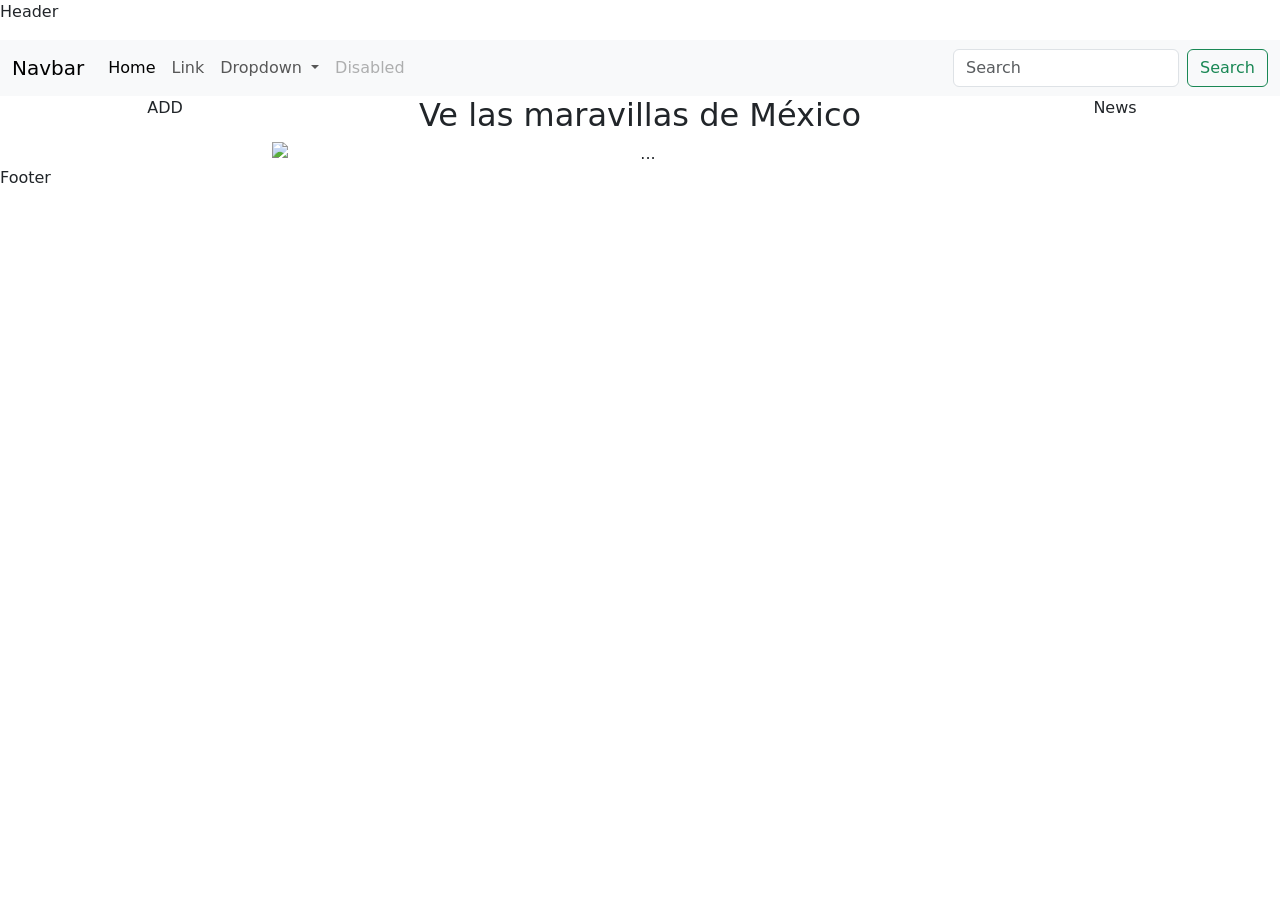
==== index.html @ 0603b739 "Se eliminó las etiqeutas del carrucel" ====
<!DOCTYPE html>
<html>

<head>
  <meta charset="utf-8">
  <meta name="viewport" content="width=device-width">
  <title>replit</title>

  <link href="https://cdn.jsdelivr.net/npm/bootstrap@5.3.8/dist/css/bootstrap.min.css" rel="stylesheet"
    integrity="sha384-sRIl4kxILFvY47J16cr9ZwB07vP4J8+LH7qKQnuqkuIAvNWLzeN8tE5YBujZqJLB" crossorigin="anonymous">
  <link href="style.css" rel="stylesheet" type="text/css" />
</head>

<body>
  <header class="header">
    <p>Header</p>
  </header>


  <script src="script.js"></script>
  <!-- Navegador -->
  <nav class="navbar navbar-expand-lg bg-body-tertiary">
    <div class="container-fluid">
      <a class="navbar-brand" href="#">Navbar</a>
      <button class="navbar-toggler" type="button" data-bs-toggle="collapse" data-bs-target="#navbarSupportedContent"
        aria-controls="navbarSupportedContent" aria-expanded="false" aria-label="Toggle navigation">
        <span class="navbar-toggler-icon"></span>
      </button>
      <div class="collapse navbar-collapse" id="navbarSupportedContent">
        <ul class="navbar-nav me-auto mb-2 mb-lg-0">
          <li class="nav-item">
            <a class="nav-link active" aria-current="page" href="#">Home</a>
          </li>
          <li class="nav-item">
            <a class="nav-link" href="#">Link</a>
          </li>
          <li class="nav-item dropdown">
            <a class="nav-link dropdown-toggle" href="#" role="button" data-bs-toggle="dropdown" aria-expanded="false">
              Dropdown
            </a>
            <ul class="dropdown-menu">
              <li><a class="dropdown-item" href="#">Action</a></li>
              <li><a class="dropdown-item" href="#">Another action</a></li>
              <li>
                <hr class="dropdown-divider">
              </li>
              <li><a class="dropdown-item" href="#">Something else here</a></li>
            </ul>
          </li>
          <li class="nav-item">
            <a class="nav-link disabled" aria-disabled="true">Disabled</a>
          </li>
        </ul>
        <form class="d-flex" role="search">
          <input class="form-control me-2" type="search" placeholder="Search" aria-label="Search" />
          <button class="btn btn-outline-success" type="submit">Search</button>
        </form>
      </div>
    </div>
  </nav>

  <!-- Contenido -->
  <section class="contenido">
    <div class="container text-center">
      <div class="row">
        <div class="col-2">
          ADD
        </div>
        <div class="col-8">
          <!--Content--------------->
          <h2>Ve las maravillas de México</h2>
          <div id="carouselExampleCaptions" class="carousel slide">
            <div class="carousel-indicators">
              <button type="button" data-bs-target="#carouselExampleCaptions" data-bs-slide-to="0" class="active"
                aria-current="true" aria-label="Slide 1"></button>
              <button type="button" data-bs-target="#carouselExampleCaptions" data-bs-slide-to="1"
                aria-label="Slide 2"></button>
              <button type="button" data-bs-target="#carouselExampleCaptions" data-bs-slide-to="2"
                aria-label="Slide 3"></button>
            </div>
            <div class="carousel-inner">
              <div class="carousel-item active">
                <img
                  src="https://www.mexicodestinos.com/blog/wp-content/uploads/2017/01/De-Oaxaca-a-Hierve-el-Agua-y-al-encuentro-del-Mezcal.jpg"
                  class="d-block w-100" alt="...">
              </div>
              <div class="carousel-item">
                <img src="https://www.mimexico360.com/wp-content/uploads/2019/12/caba%C3%B1as01-2-1024x768.jpg"
                  class="d-block w-100" alt="...">
              </div>
              <div class="carousel-item">
                <img src="https://i.blogs.es/120c60/slp/840_560.jpeg" class="d-block w-100" alt="...">
              </div>
            </div>

            <!--Botones-->
            <button class="carousel-control-prev" type="button" data-bs-target="#carouselExampleCaptions"
              data-bs-slide="prev">
              <span class="carousel-control-prev-icon" aria-hidden="true"></span>
              <span class="visually-hidden">Previous</span>
            </button>
            <button class="carousel-control-next" type="button" data-bs-target="#carouselExampleCaptions"
              data-bs-slide="next">
              <span class="carousel-control-next-icon" aria-hidden="true"></span>
              <span class="visually-hidden">Next</span>
            </button>
          </div>
        </div>

        <!--News-->
        <div class="col-2">
          News
        </div>
      </div>
    </div>
  </section>

  <footer class="footer">
    <p>Footer</p>
  </footer>



  <script src="https://cdn.jsdelivr.net/npm/bootstrap@5.3.8/dist/js/bootstrap.bundle.min.js"
    integrity="sha384-FKyoEForCGlyvwx9Hj09JcYn3nv7wiPVlz7YYwJrWVcXK/BmnVDxM+D2scQbITxI"
    crossorigin="anonymous"></script>
  <script src="https://replit.com/public/js/replit-badge-v2.js" theme="dark" position="bottom-right"></script>
</body>

</html>
---- style.css ----
:root{
  --primario: #f92a82;
  --secundario: #ed7b84;
  --terceario: #f5dbcb;
  --cuarto: #d6d5b3;
  --quinto: #7eb77f;
}


html {
    height: 100%;
    width: 100%;
  }


  /* body{
    background-color: var(--primario);
  }
   */

.navegador {
  display: flex;
  justify-content: center;
}

.navtexto {
  font-size: 20px;
  font-weight: 400;
}

nav {
  background-color: #7eb77f;
}

.navtexto:hover {
    font-weight: bold;
    color: #f92a82;
}
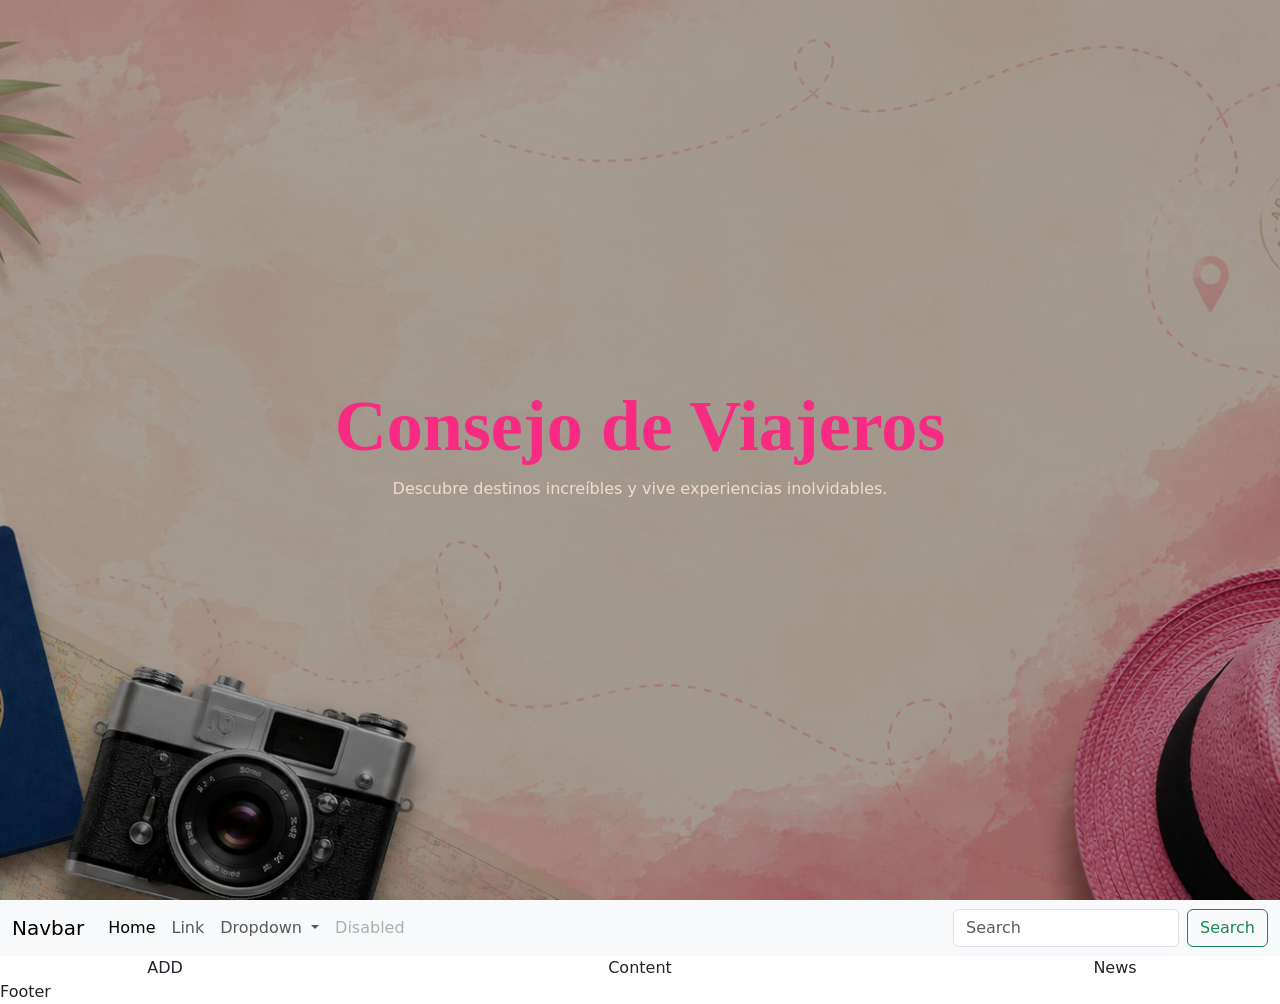
==== commit a7af1da1: "cambios de header" ====
--- a/index.html
+++ b/index.html
@@ -12,9 +12,28 @@
 </head>
 
 <body>
-  <header class="header">
-    <p>Header</p>
-  </header>
+  <header class="imagen-principal">
+
+    <div class="container h-100">
+        <div class="row h-100 align-items-center justify-content-center">
+
+            <div class="col-lg-8 text-center">
+
+                <h1 class="display-2 fw-bold titulo">
+                    Consejo <span>de</span> Viajeros
+                </h1>
+
+                <p class="fs- subtitulo">
+                    Descubre destinos increíbles y vive experiencias inolvidables.
+                </p>
+
+            </div>
+
+        </div>
+    </div>
+
+</header>
+</header>
 
 
   <script src="script.js"></script>
@@ -67,47 +86,8 @@
           ADD
         </div>
         <div class="col-8">
-          <!--Content--------------->
-          <h2>Ve las maravillas de México</h2>
-          <div id="carouselExampleCaptions" class="carousel slide">
-            <div class="carousel-indicators">
-              <button type="button" data-bs-target="#carouselExampleCaptions" data-bs-slide-to="0" class="active"
-                aria-current="true" aria-label="Slide 1"></button>
-              <button type="button" data-bs-target="#carouselExampleCaptions" data-bs-slide-to="1"
-                aria-label="Slide 2"></button>
-              <button type="button" data-bs-target="#carouselExampleCaptions" data-bs-slide-to="2"
-                aria-label="Slide 3"></button>
-            </div>
-            <div class="carousel-inner">
-              <div class="carousel-item active">
-                <img
-                  src="https://www.mexicodestinos.com/blog/wp-content/uploads/2017/01/De-Oaxaca-a-Hierve-el-Agua-y-al-encuentro-del-Mezcal.jpg"
-                  class="d-block w-100" alt="...">
-              </div>
-              <div class="carousel-item">
-                <img src="https://www.mimexico360.com/wp-content/uploads/2019/12/caba%C3%B1as01-2-1024x768.jpg"
-                  class="d-block w-100" alt="...">
-              </div>
-              <div class="carousel-item">
-                <img src="https://i.blogs.es/120c60/slp/840_560.jpeg" class="d-block w-100" alt="...">
-              </div>
-            </div>
-
-            <!--Botones-->
-            <button class="carousel-control-prev" type="button" data-bs-target="#carouselExampleCaptions"
-              data-bs-slide="prev">
-              <span class="carousel-control-prev-icon" aria-hidden="true"></span>
-              <span class="visually-hidden">Previous</span>
-            </button>
-            <button class="carousel-control-next" type="button" data-bs-target="#carouselExampleCaptions"
-              data-bs-slide="next">
-              <span class="carousel-control-next-icon" aria-hidden="true"></span>
-              <span class="visually-hidden">Next</span>
-            </button>
-          </div>
+          Content
         </div>
-
-        <!--News-->
         <div class="col-2">
           News
         </div>
--- a/style.css
+++ b/style.css
@@ -14,26 +14,30 @@
   }
 
 
-  /* body{
-    background-color: var(--primario);
-  }
-   */
+  /* ================= HEADER ================= */
+.imagen-principal{
 
-.navegador {
-  display: flex;
-  justify-content: center;
+/* abarca toda mi imagen */
+    height: 100vh;
+
+    background-image:
+        linear-gradient(rgba(0,0,0,.35), rgba(0,0,0,.35)),
+        url("picture/hola.png");
+
+    background-size: cover;
+    background-position: center;
+    background-repeat: no-repeat;
 }
 
-.navtexto {
-  font-size: 20px;
-  font-weight: 400;
+.titulo{
+    color: #f92a82;
+    font-family: Georgia, serif;
 }
 
-nav {
-  background-color: #7eb77f;
+.titulo span{
+    color: #f92a82;
 }
 
-.navtexto:hover {
-    font-weight: bold;
-    color: #f92a82;
+.subtitulo{
+    color: #f5dbcb;
 }
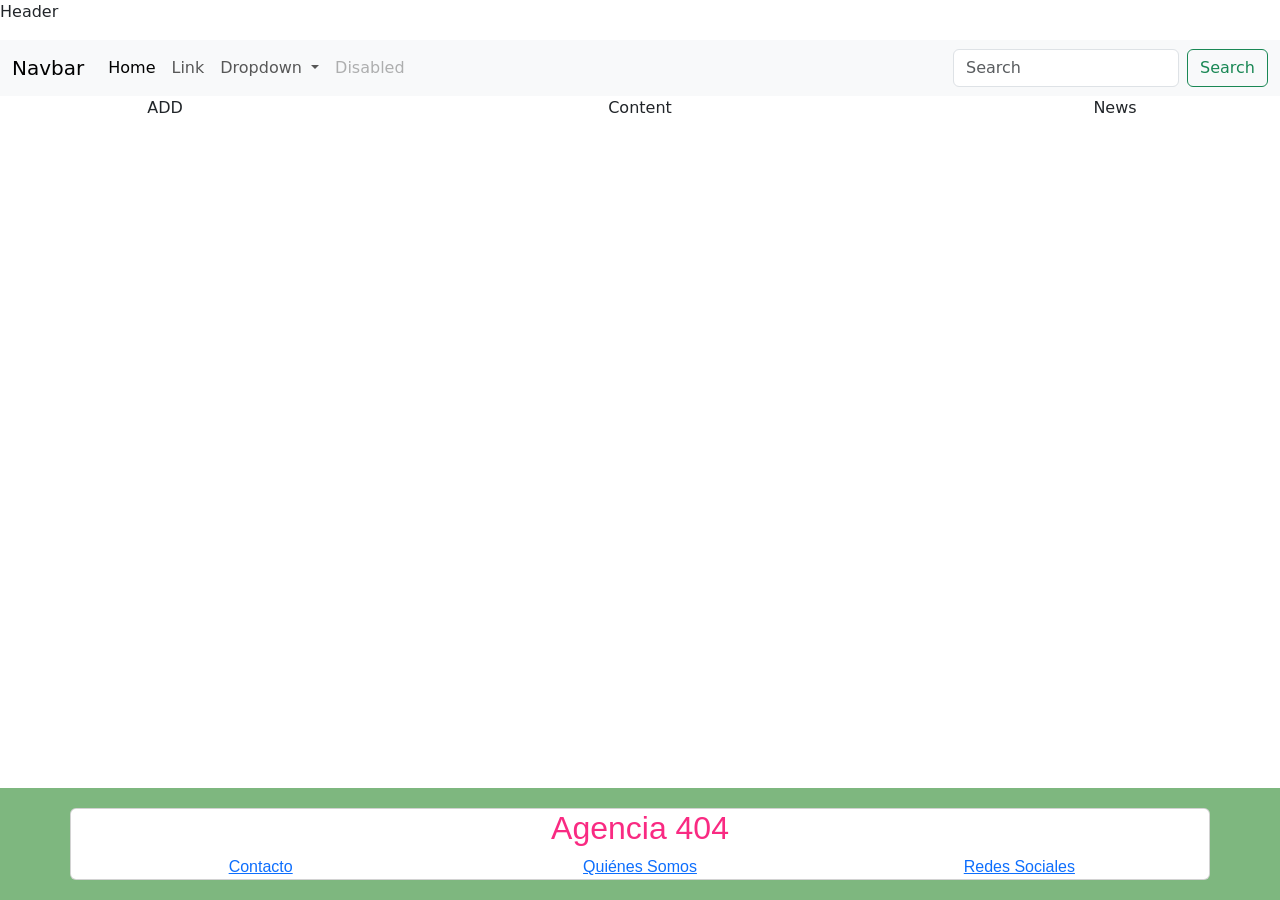
==== commit 4713320f: "Se agregan estilo al footer" ====
--- a/index.html
+++ b/index.html
@@ -12,28 +12,9 @@
 </head>
 
 <body>
-  <header class="imagen-principal">
-
-    <div class="container h-100">
-        <div class="row h-100 align-items-center justify-content-center">
-
-            <div class="col-lg-8 text-center">
-
-                <h1 class="display-2 fw-bold titulo">
-                    Consejo <span>de</span> Viajeros
-                </h1>
-
-                <p class="fs- subtitulo">
-                    Descubre destinos increíbles y vive experiencias inolvidables.
-                </p>
-
-            </div>
-
-        </div>
-    </div>
-
-</header>
-</header>
+  <header class="header">
+    <p>Header</p>
+  </header>
 
 
   <script src="script.js"></script>
@@ -95,8 +76,21 @@
     </div>
   </section>
 
-  <footer class="footer">
-    <p>Footer</p>
+  <footer class="main-footer">
+    <div class ="container card text-center">
+      <h2 style="color: #f92a82">Agencia 404</h2>
+      <div class="row">
+        <div class ="col-4">
+          <a class="" href="./contacto.html">Contacto</a>
+        </div>
+        <div class ="col-4">
+          <a class="" href="./quienesSomos.html">Quiénes Somos</a>
+        </div>
+        <div class ="col-4">
+          <a class="" href="">Redes Sociales</a>
+        </div>
+      </div>
+    </div>
   </footer>
 
 
--- a/style.css
+++ b/style.css
@@ -14,30 +14,47 @@
   }
 
 
-  /* ================= HEADER ================= */
-.imagen-principal{
+  /* body{
+    background-color: var(--primario);
+  }
+   */
 
-/* abarca toda mi imagen */
-    height: 100vh;
-
-    background-image:
-        linear-gradient(rgba(0,0,0,.35), rgba(0,0,0,.35)),
-        url("picture/hola.png");
-
-    background-size: cover;
-    background-position: center;
-    background-repeat: no-repeat;
+/* Footer */
+body {
+    display: flex;
+    flex-direction: column;
+    min-height: 100vh;
+    margin: 0;
 }
 
-.titulo{
-    color: #f92a82;
-    font-family: Georgia, serif;
+.main-footer {
+    margin-top: auto; /* Empuja el footer al fondo */
+    background-color: var(--quinto);
+    color: var(--primario);
+    padding: 20px 0;
+    font-family: sans-serif;
 }
 
-.titulo span{
-    color: #f92a82;
+.footer-content {
+    display: flex;
+    justify-content: space-around;
+    align-items: center;
+    max-width: 1200px;
+    margin: 0 auto;
 }
 
-.subtitulo{
-    color: #f5dbcb;
-}+.footer-links {
+    list-style: none;
+    display: flex;
+    gap: 15px;
+    padding: 0;
+}
+
+.footer-links a {
+    color: #ffffff;
+    text-decoration: none;
+}
+
+.footer-links a:hover {
+    text-decoration: underline;
+}
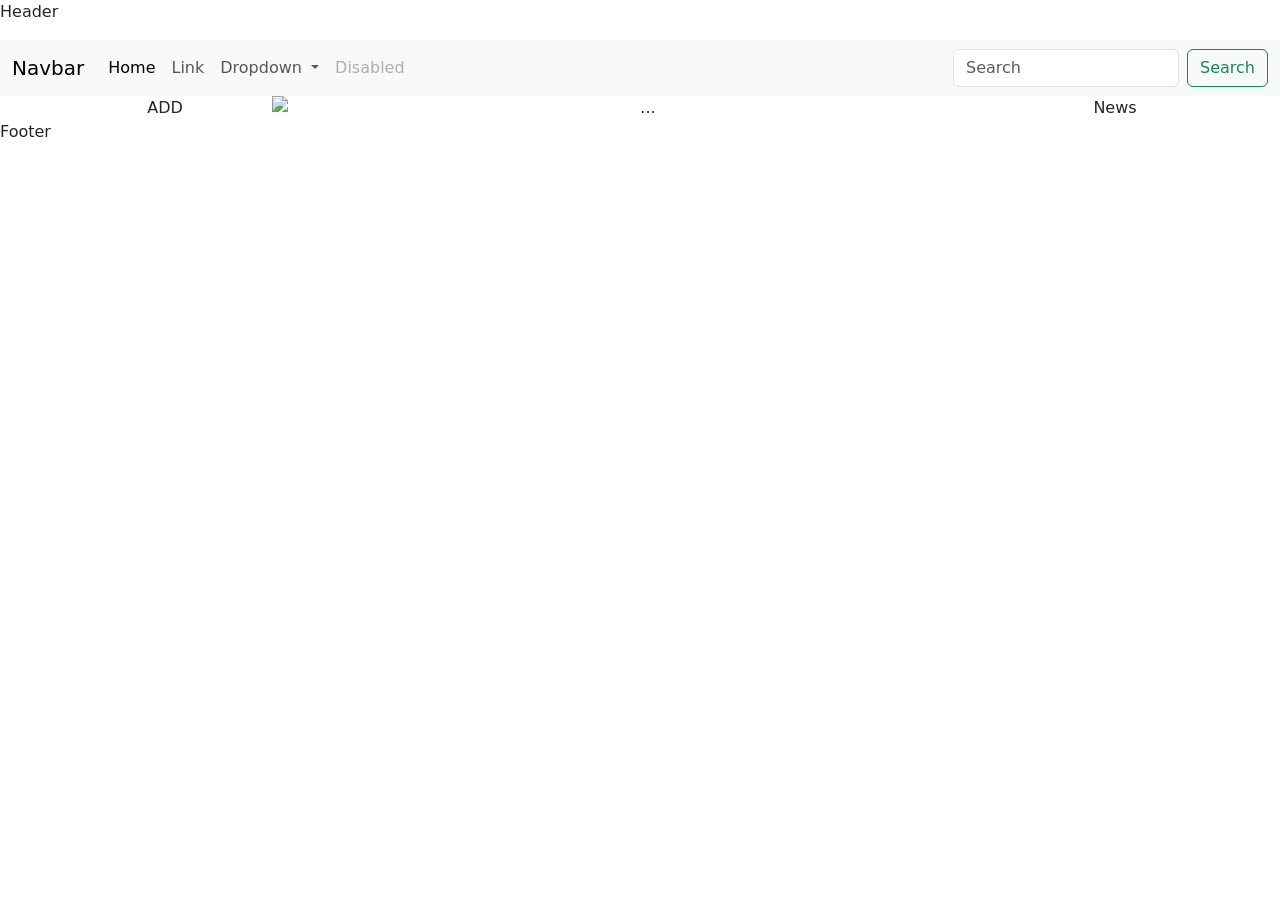
==== commit 5600ae73: "Cmabios en contenido para carrusel" ====
--- a/index.html
+++ b/index.html
@@ -59,7 +59,7 @@
     </div>
   </nav>
 
-  <!-- Contenido -->
+  <!-- Contenido --> 
   <section class="contenido">
     <div class="container text-center">
       <div class="row">
@@ -67,7 +67,27 @@
           ADD
         </div>
         <div class="col-8">
-          Content
+          <div id="carouselExampleControlsNoTouching" class="carousel slide" data-bs-touch="false">
+            <div class="carousel-inner">
+              <div class="carousel-item active">
+                <img src="https://foodandpleasure.com/wp-content/uploads/2023/04/canon-sumidero-shutter671010655.jpg" class="d-block w-100" alt="...">
+            </div>
+            <div class="carousel-item">
+              <img src="https://static.wixstatic.com/media/06c4d4_891d11c3bbb249968ea51b18589512fa~mv2.jpeg/v1/fill/w_1024,h_720,al_c/06c4d4_891d11c3bbb249968ea51b18589512fa~mv2.jpeg" class="d-block w-100" alt="...">
+            </div>
+            <div class="carousel-item">
+              <img src="https://encrypted-tbn0.gstatic.com/images?q=tbn:ANd9GcRZ1OJrPMLhCLDTr-uKqLOjd-5DmczuCOTEfKeRtnawRR4g13VvA7jOoiQ&s=10" class="d-block w-100" alt="...">
+            </div>
+          </div>
+          <button class="carousel-control-prev" type="button" data-bs-target="#carouselExampleControlsNoTouching" data-bs-slide="prev">
+            <span class="carousel-control-prev-icon" aria-hidden="true"></span>
+            <span class="visually-hidden">Previous</span>
+          </button>
+          <button class="carousel-control-next" type="button" data-bs-target="#carouselExampleControlsNoTouching" data-bs-slide="next">
+            <span class="carousel-control-next-icon" aria-hidden="true"></span>
+            <span class="visually-hidden">Next</span>
+          </button>
+        </div>
         </div>
         <div class="col-2">
           News
@@ -76,21 +96,8 @@
     </div>
   </section>
 
-  <footer class="main-footer">
-    <div class ="container card text-center">
-      <h2 style="color: #f92a82">Agencia 404</h2>
-      <div class="row">
-        <div class ="col-4">
-          <a class="" href="./contacto.html">Contacto</a>
-        </div>
-        <div class ="col-4">
-          <a class="" href="./quienesSomos.html">Quiénes Somos</a>
-        </div>
-        <div class ="col-4">
-          <a class="" href="">Redes Sociales</a>
-        </div>
-      </div>
-    </div>
+  <footer class="footer">
+    <p>Footer</p>
   </footer>
 
 
--- a/style.css
+++ b/style.css
@@ -58,3 +58,4 @@
 .footer-links a:hover {
     text-decoration: underline;
 }
+/* Footer */
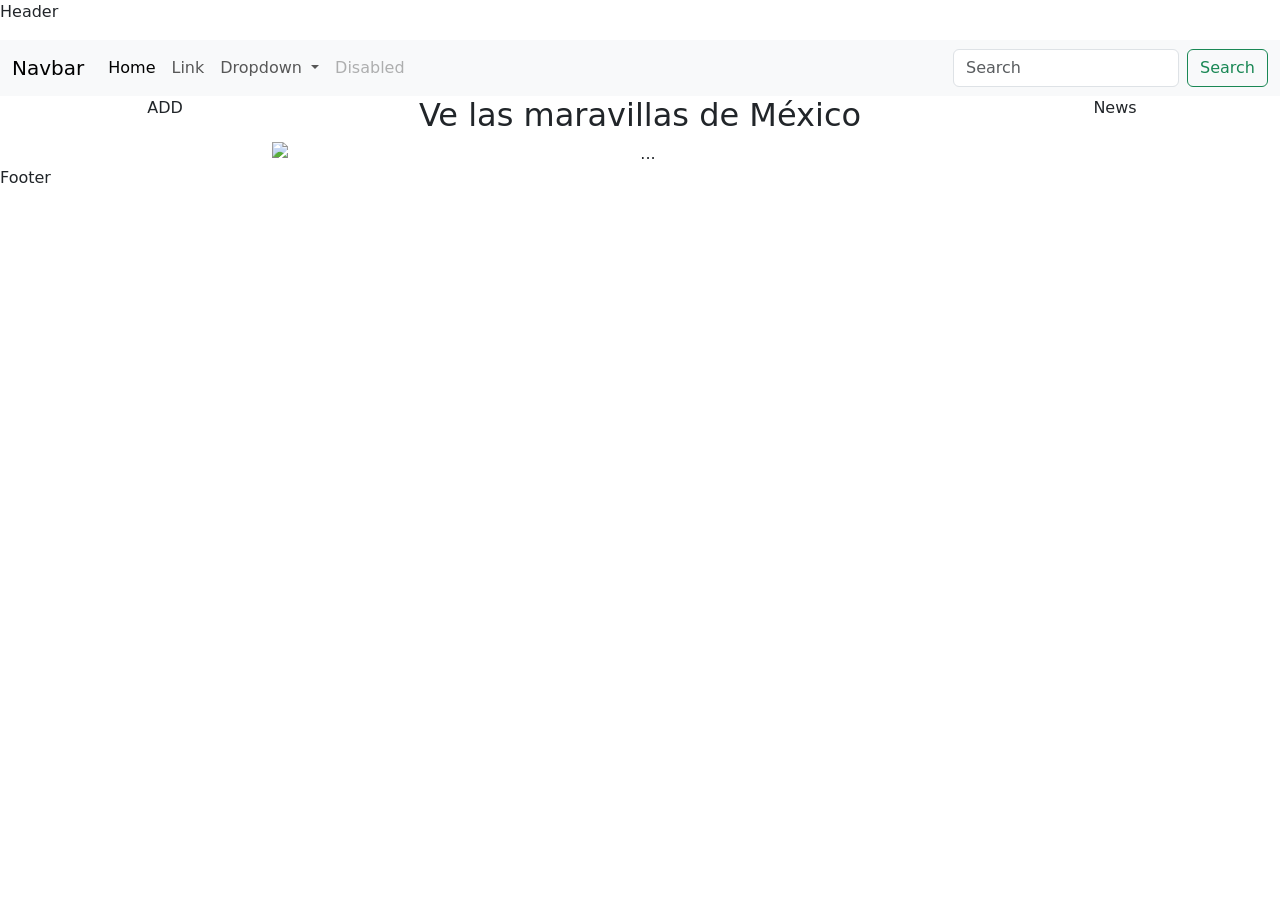
==== commit 31f5c6bc: "Merge remote-tracking branch 'origin/natalia--susana' into index-branch" ====
--- a/index.html
+++ b/index.html
@@ -59,7 +59,7 @@
     </div>
   </nav>
 
-  <!-- Contenido --> 
+  <!-- Contenido -->
   <section class="contenido">
     <div class="container text-center">
       <div class="row">
@@ -67,28 +67,75 @@
           ADD
         </div>
         <div class="col-8">
-          <div id="carouselExampleControlsNoTouching" class="carousel slide" data-bs-touch="false">
+          <!--Content--------------->
+          <h2>Ve las maravillas de México</h2>
+          <div id="carouselExampleCaptions" class="carousel slide">
+            <div class="carousel-indicators">
+              <button type="button" data-bs-target="#carouselExampleCaptions" data-bs-slide-to="0" class="active"
+                aria-current="true" aria-label="Slide 1"></button>
+              <button type="button" data-bs-target="#carouselExampleCaptions" data-bs-slide-to="1"
+                aria-label="Slide 2"></button>
+              <button type="button" data-bs-target="#carouselExampleCaptions" data-bs-slide-to="2"
+                aria-label="Slide 3"></button>
+              <button type="button" data-bs-target="#carouselExampleCaptions" data-bs-slide-to="3"
+                aria-label="Slide 4"></button>
+              <button type="button" data-bs-target="#carouselExampleCaptions" data-bs-slide-to="4"
+                aria-label="Slide 5"></button>
+              <button type="button" data-bs-target="#carouselExampleCaptions" data-bs-slide-to="5"
+                aria-label="Slide 6"></button>
+            </div>
+
             <div class="carousel-inner">
+
               <div class="carousel-item active">
-                <img src="https://foodandpleasure.com/wp-content/uploads/2023/04/canon-sumidero-shutter671010655.jpg" class="d-block w-100" alt="...">
+                <img
+                  src="https://www.mexicodestinos.com/blog/wp-content/uploads/2017/01/De-Oaxaca-a-Hierve-el-Agua-y-al-encuentro-del-Mezcal.jpg"
+                  class="d-block w-100" alt="...">
+              </div>
+
+              <div class="carousel-item">
+                <img src="https://www.mimexico360.com/wp-content/uploads/2019/12/caba%C3%B1as01-2-1024x768.jpg"
+                  class="d-block w-100" alt="...">
+              </div>
+
+              <div class="carousel-item">
+                <img src="https://i.blogs.es/120c60/slp/840_560.jpeg" class="d-block w-100" alt="...">
+              </div>
+
+              <div class="carousel-item">
+                <img src="https://foodandpleasure.com/wp-content/uploads/2023/04/canon-sumidero-shutter671010655.jpg"
+                  class="d-block w-100" alt="...">
+              </div>
+
+              <div class="carousel-item">
+                <img
+                  src="https://static.wixstatic.com/media/06c4d4_891d11c3bbb249968ea51b18589512fa~mv2.jpeg/v1/fill/w_1024,h_720,al_c/06c4d4_891d11c3bbb249968ea51b18589512fa~mv2.jpeg"
+                  class="d-block w-100" alt="...">
+              </div>
+
+              <div class="carousel-item">
+                <img
+                  src="https://encrypted-tbn0.gstatic.com/images?q=tbn:ANd9GcRZ1OJrPMLhCLDTr-uKqLOjd-5DmczuCOTEfKeRtnawRR4g13VvA7jOoiQ&s=10"
+                  class="d-block w-100" alt="...">
+              </div>
+
             </div>
-            <div class="carousel-item">
-              <img src="https://static.wixstatic.com/media/06c4d4_891d11c3bbb249968ea51b18589512fa~mv2.jpeg/v1/fill/w_1024,h_720,al_c/06c4d4_891d11c3bbb249968ea51b18589512fa~mv2.jpeg" class="d-block w-100" alt="...">
-            </div>
-            <div class="carousel-item">
-              <img src="https://encrypted-tbn0.gstatic.com/images?q=tbn:ANd9GcRZ1OJrPMLhCLDTr-uKqLOjd-5DmczuCOTEfKeRtnawRR4g13VvA7jOoiQ&s=10" class="d-block w-100" alt="...">
-            </div>
+
+            <!--Botones-->
+            <button class="carousel-control-prev" type="button" data-bs-target="#carouselExampleCaptions"
+              data-bs-slide="prev">
+              <span class="carousel-control-prev-icon" aria-hidden="true"></span>
+              <span class="visually-hidden">Previous</span>
+            </button>
+            <button class="carousel-control-next" type="button" data-bs-target="#carouselExampleCaptions"
+              data-bs-slide="next">
+              <span class="carousel-control-next-icon" aria-hidden="true"></span>
+              <span class="visually-hidden">Next</span>
+            </button>
           </div>
-          <button class="carousel-control-prev" type="button" data-bs-target="#carouselExampleControlsNoTouching" data-bs-slide="prev">
-            <span class="carousel-control-prev-icon" aria-hidden="true"></span>
-            <span class="visually-hidden">Previous</span>
-          </button>
-          <button class="carousel-control-next" type="button" data-bs-target="#carouselExampleControlsNoTouching" data-bs-slide="next">
-            <span class="carousel-control-next-icon" aria-hidden="true"></span>
-            <span class="visually-hidden">Next</span>
-          </button>
         </div>
-        </div>
+
+        <!--News-->
         <div class="col-2">
           News
         </div>
--- a/style.css
+++ b/style.css
@@ -19,43 +19,28 @@
   }
    */
 
-/* Footer */
-body {
-    display: flex;
-    flex-direction: column;
-    min-height: 100vh;
-    margin: 0;
+<<<<<<< HEAD
+.navegador {
+  display: flex;
+  justify-content: center;
 }
 
-.main-footer {
-    margin-top: auto; /* Empuja el footer al fondo */
-    background-color: var(--quinto);
-    color: var(--primario);
-    padding: 20px 0;
-    font-family: sans-serif;
+.navtexto {
+  font-size: 20px;
+  font-weight: 400;
 }
 
-.footer-content {
-    display: flex;
-    justify-content: space-around;
-    align-items: center;
-    max-width: 1200px;
-    margin: 0 auto;
+nav {
+  background-color: #7eb77f;
 }
 
-.footer-links {
-    list-style: none;
-    display: flex;
-    gap: 15px;
-    padding: 0;
+.navtexto:hover {
+    font-weight: bold;
+    color: #f92a82;
 }
-
-.footer-links a {
-    color: #ffffff;
-    text-decoration: none;
-}
-
-.footer-links a:hover {
-    text-decoration: underline;
-}
-/* Footer */+=======
+   .navtexto:hover{
+    font-weight: bold;
+    color: var(--primario);
+   }
+>>>>>>> 73aff5cd691ff70dad32a57a85d557e65824ed24
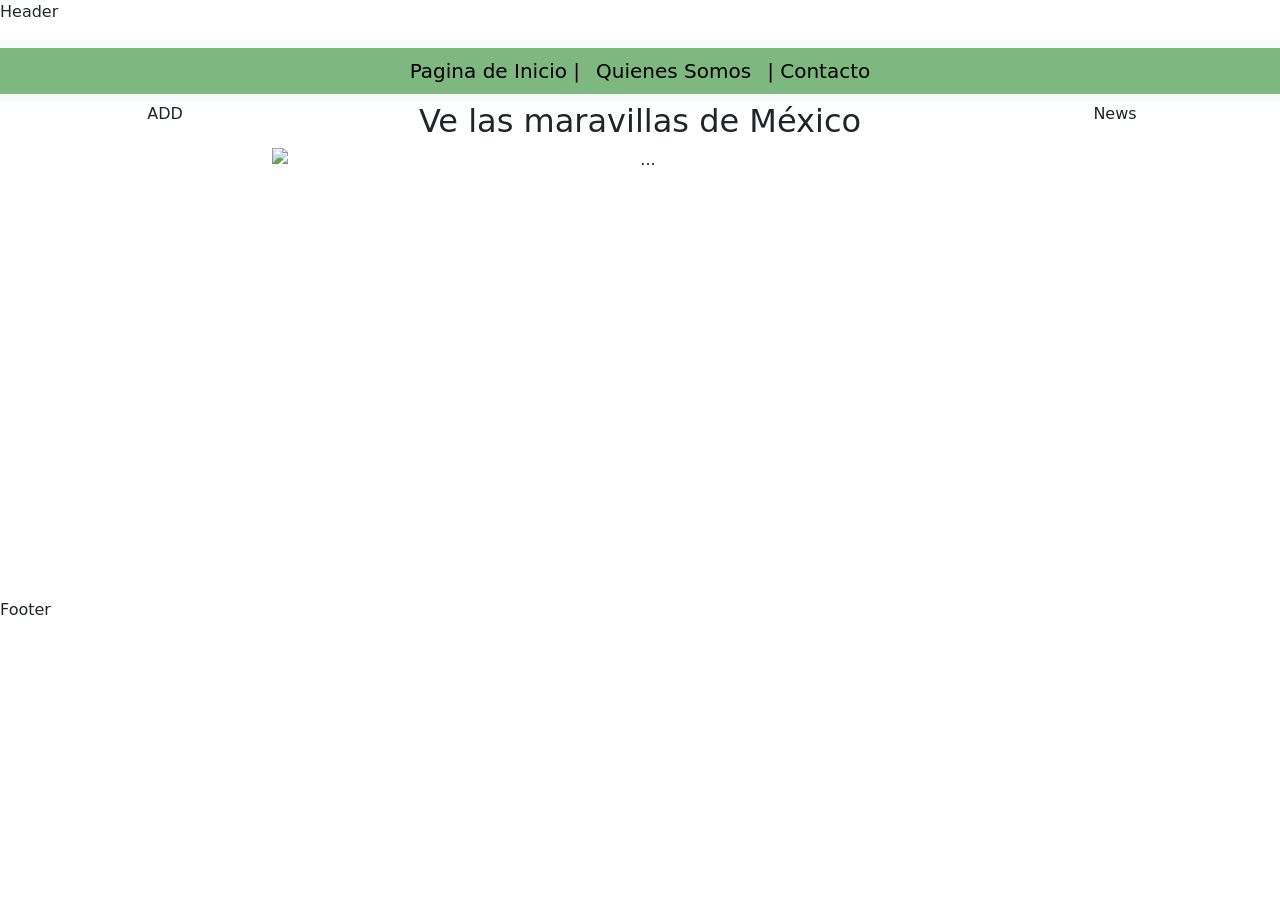
==== commit 43111ba1: "Integracion del navBar" ====
--- a/index.html
+++ b/index.html
@@ -19,45 +19,25 @@
 
   <script src="script.js"></script>
   <!-- Navegador -->
-  <nav class="navbar navbar-expand-lg bg-body-tertiary">
-    <div class="container-fluid">
-      <a class="navbar-brand" href="#">Navbar</a>
-      <button class="navbar-toggler" type="button" data-bs-toggle="collapse" data-bs-target="#navbarSupportedContent"
-        aria-controls="navbarSupportedContent" aria-expanded="false" aria-label="Toggle navigation">
-        <span class="navbar-toggler-icon"></span>
-      </button>
-      <div class="collapse navbar-collapse" id="navbarSupportedContent">
-        <ul class="navbar-nav me-auto mb-2 mb-lg-0">
-          <li class="nav-item">
-            <a class="nav-link active" aria-current="page" href="#">Home</a>
-          </li>
-          <li class="nav-item">
-            <a class="nav-link" href="#">Link</a>
-          </li>
-          <li class="nav-item dropdown">
-            <a class="nav-link dropdown-toggle" href="#" role="button" data-bs-toggle="dropdown" aria-expanded="false">
-              Dropdown
-            </a>
-            <ul class="dropdown-menu">
-              <li><a class="dropdown-item" href="#">Action</a></li>
-              <li><a class="dropdown-item" href="#">Another action</a></li>
-              <li>
-                <hr class="dropdown-divider">
-              </li>
-              <li><a class="dropdown-item" href="#">Something else here</a></li>
-            </ul>
-          </li>
-          <li class="nav-item">
-            <a class="nav-link disabled" aria-disabled="true">Disabled</a>
-          </li>
-        </ul>
-        <form class="d-flex" role="search">
-          <input class="form-control me-2" type="search" placeholder="Search" aria-label="Search" />
-          <button class="btn btn-outline-success" type="submit">Search</button>
-        </form>
-      </div>
+<nav class="navbar navbar-expand-lg bg-body-tertiary">
+  <div class="container-fluid navegador">
+    <button class="navbar-toggler" type="button" data-bs-toggle="collapse" data-bs-target="#navbarNav" aria-controls="navbarNav" aria-expanded="false" aria-label="Toggle navigation">
+      <span class="navbar-toggler-icon"></span>
+    </button>
+    <div class="collapse navbar-collapse navegador" id="navbarNav">
+      <ul class="navbar-nav">
+        <li class="nav-item">
+          <a class="nav-link active navtexto" aria-current="page" href="./index.html">Pagina de Inicio |</a>
+        </li>
+                <li class="nav-item">
+          <a class="nav-link active navtexto" aria-current="page" href="./quienesSomos.html"> Quienes Somos </a>
+        </li>
+                <li class="nav-item">
+          <a class="nav-link active navtexto" aria-current="page" href="contacto.html">| Contacto</a>
+        </li>
     </div>
-  </nav>
+  </div>
+</nav>
 
   <!-- Contenido -->
   <section class="contenido">
--- a/style.css
+++ b/style.css
@@ -1,5 +1,4 @@
-
-:root{
+:root {
   --primario: #f92a82;
   --secundario: #ed7b84;
   --terceario: #f5dbcb;
@@ -9,20 +8,28 @@
 
 
 html {
-    height: 100%;
-    width: 100%;
-  }
+  height: 100%;
+  width: 100%;
+}
 
+.carousel-item img {
+  height: 450px;
+  /* Define la altura fija del carrusel */
+  object-fit: cover;
+  /* Recorta la imagen para que llene el espacio sin deformarse */
+  object-position: center;
+  /* Centra el recorte para que no se pierda lo importante */
+}
 
-  /* body{
+/* body{
     background-color: var(--primario);
   }
    */
 
-<<<<<<< HEAD
 .navegador {
   display: flex;
   justify-content: center;
+  background-color: #7eb77f;
 }
 
 .navtexto {
@@ -30,17 +37,10 @@
   font-weight: 400;
 }
 
-nav {
-  background-color: #7eb77f;
+
+.navbar-nav .nav-link.navtexto:hover {
+  
+  color: var(--primario) !important;
+  font-weight: bold;
 }
 
-.navtexto:hover {
-    font-weight: bold;
-    color: #f92a82;
-}
-=======
-   .navtexto:hover{
-    font-weight: bold;
-    color: var(--primario);
-   }
->>>>>>> 73aff5cd691ff70dad32a57a85d557e65824ed24
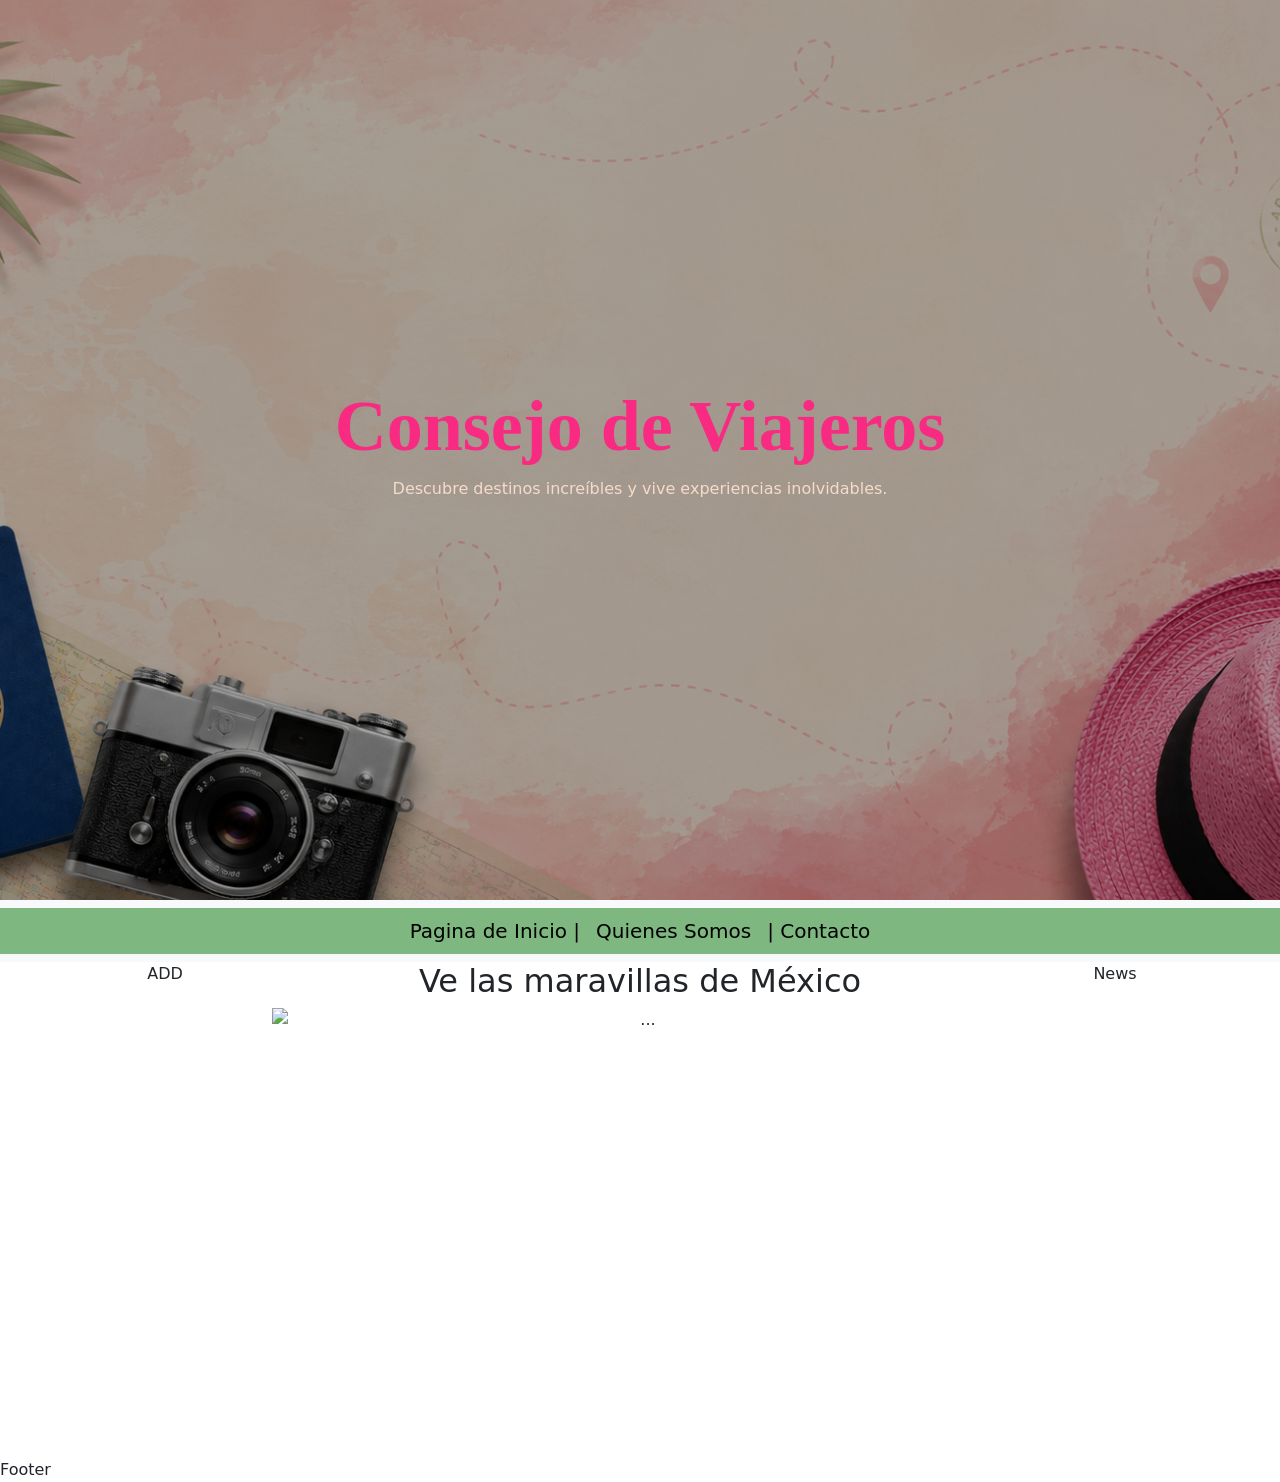
==== commit 4954c2b2: "Merge branch 'main' into Vanessa" ====
--- a/index.html
+++ b/index.html
@@ -12,9 +12,28 @@
 </head>
 
 <body>
-  <header class="header">
-    <p>Header</p>
-  </header>
+  <header class="imagen-principal">
+
+    <div class="container h-100">
+        <div class="row h-100 align-items-center justify-content-center">
+
+            <div class="col-lg-8 text-center">
+
+                <h1 class="display-2 fw-bold titulo">
+                    Consejo <span>de</span> Viajeros
+                </h1>
+
+                <p class="fs- subtitulo">
+                    Descubre destinos increíbles y vive experiencias inolvidables.
+                </p>
+
+            </div>
+
+        </div>
+    </div>
+
+</header>
+</header>
 
 
   <script src="script.js"></script>
--- a/style.css
+++ b/style.css
@@ -19,6 +19,34 @@
   /* Recorta la imagen para que llene el espacio sin deformarse */
   object-position: center;
   /* Centra el recorte para que no se pierda lo importante */
+}
+
+
+.imagen-principal{
+
+/* abarca toda mi imagen */
+    height: 100vh;
+
+    background-image:
+        linear-gradient(rgba(0,0,0,.35), rgba(0,0,0,.35)),
+        url("picture/hola.png");
+
+    background-size: cover;
+    background-position: center;
+    background-repeat: no-repeat;
+}
+
+.titulo{
+    color: #f92a82;
+    font-family: Georgia, serif;
+}
+
+.titulo span{
+    color: #f92a82;
+}
+
+.subtitulo{
+    color: #f5dbcb;
 }
 
 /* body{
@@ -44,3 +72,4 @@
   font-weight: bold;
 }
 
+
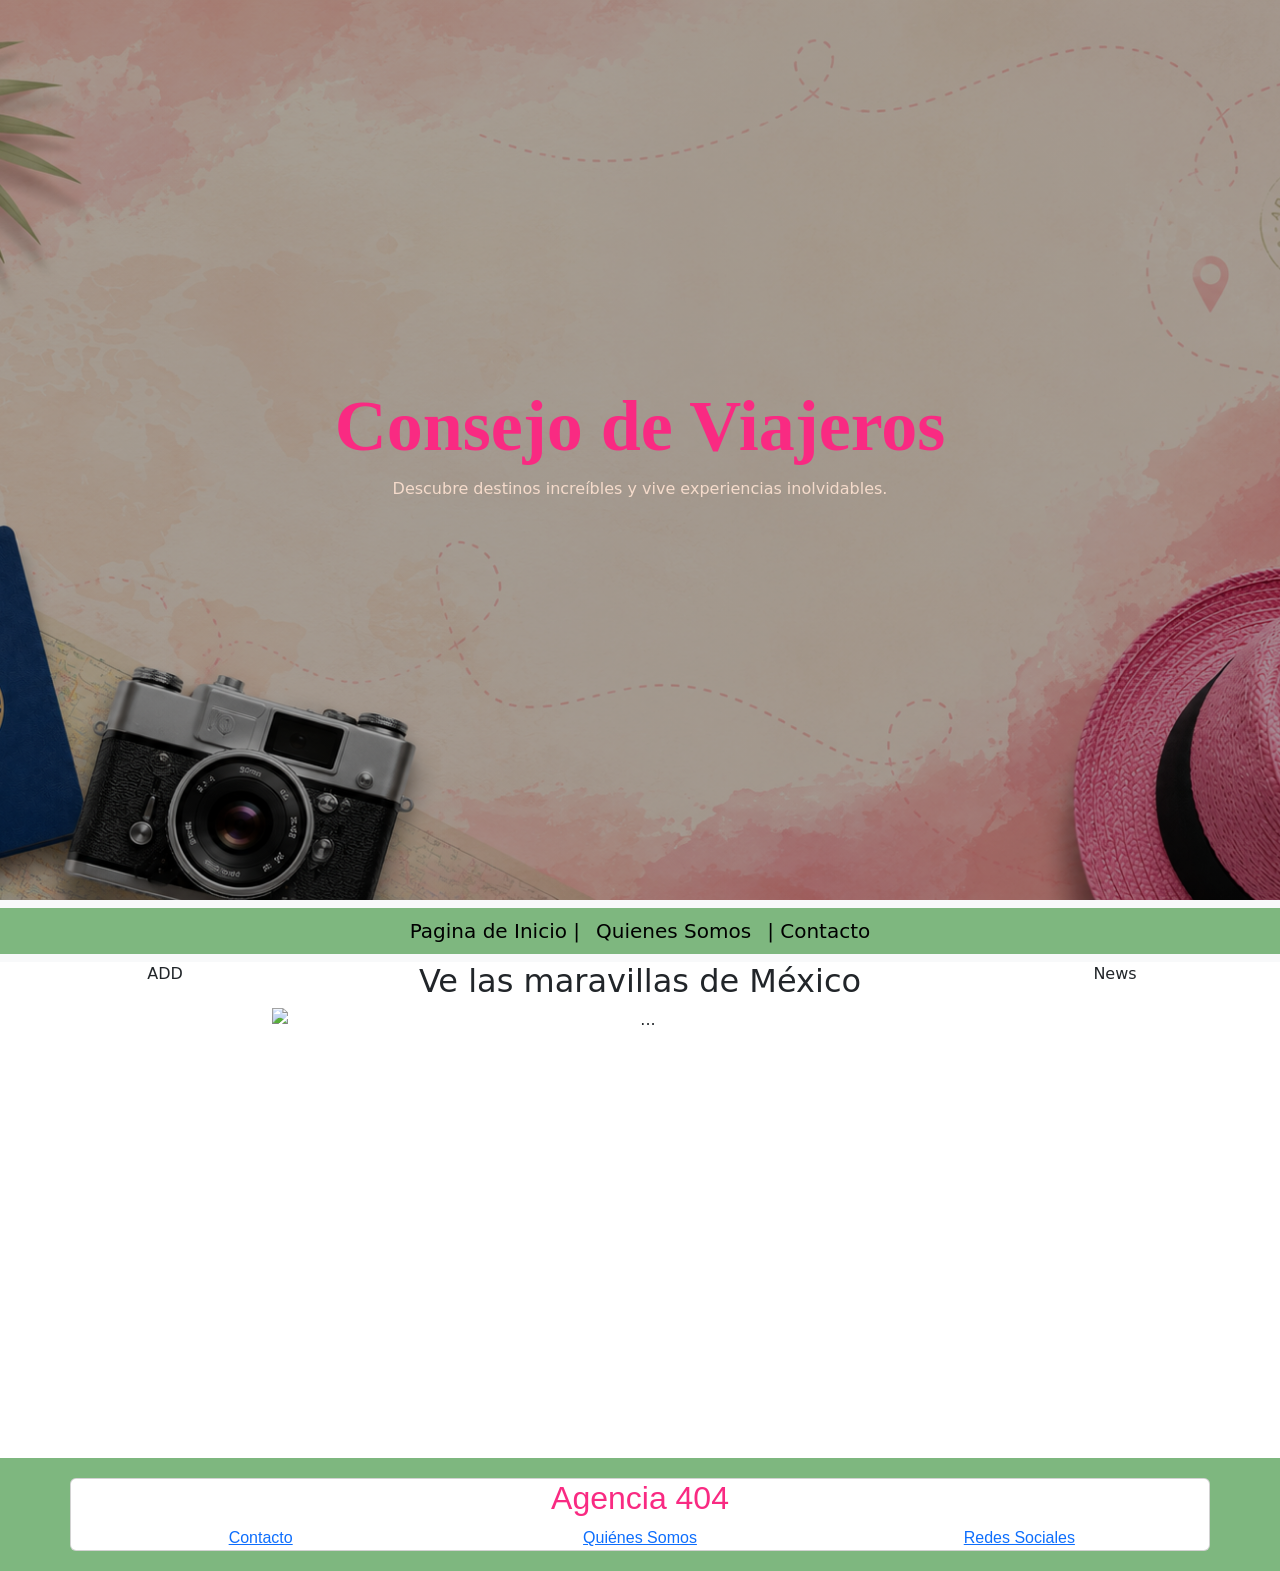
==== commit 3a79983b: "Se realiza merge de la rama main y EstherNila" ====
--- a/index.html
+++ b/index.html
@@ -142,8 +142,21 @@
     </div>
   </section>
 
-  <footer class="footer">
-    <p>Footer</p>
+  <footer class="main-footer">
+    <div class ="container card text-center">
+      <h2 style="color: #f92a82">Agencia 404</h2>
+      <div class="row">
+        <div class ="col-4">
+          <a class="" href="./contacto.html">Contacto</a>
+        </div>
+        <div class ="col-4">
+          <a class="" href="./quienesSomos.html">Quiénes Somos</a>
+        </div>
+        <div class ="col-4">
+          <a class="" href="">Redes Sociales</a>
+        </div>
+      </div>
+    </div>
   </footer>
 
 
--- a/style.css
+++ b/style.css
@@ -54,6 +54,7 @@
   }
    */
 
+
 .navegador {
   display: flex;
   justify-content: center;
@@ -72,4 +73,43 @@
   font-weight: bold;
 }
 
+/* Footer */
+body {
+    display: flex;
+    flex-direction: column;
+    min-height: 100vh;
+    margin: 0;
+}
 
+.main-footer {
+    margin-top: auto; /* Empuja el footer al fondo */
+    background-color: var(--quinto);
+    color: var(--primario);
+    padding: 20px 0;
+    font-family: sans-serif;
+}
+
+.footer-content {
+    display: flex;
+    justify-content: space-around;
+    align-items: center;
+    max-width: 1200px;
+    margin: 0 auto;
+}
+
+.footer-links {
+    list-style: none;
+    display: flex;
+    gap: 15px;
+    padding: 0;
+}
+
+.footer-links a {
+    color: #ffffff;
+    text-decoration: none;
+}
+
+.footer-links a:hover {
+    text-decoration: underline;
+}
+/* Footer */
